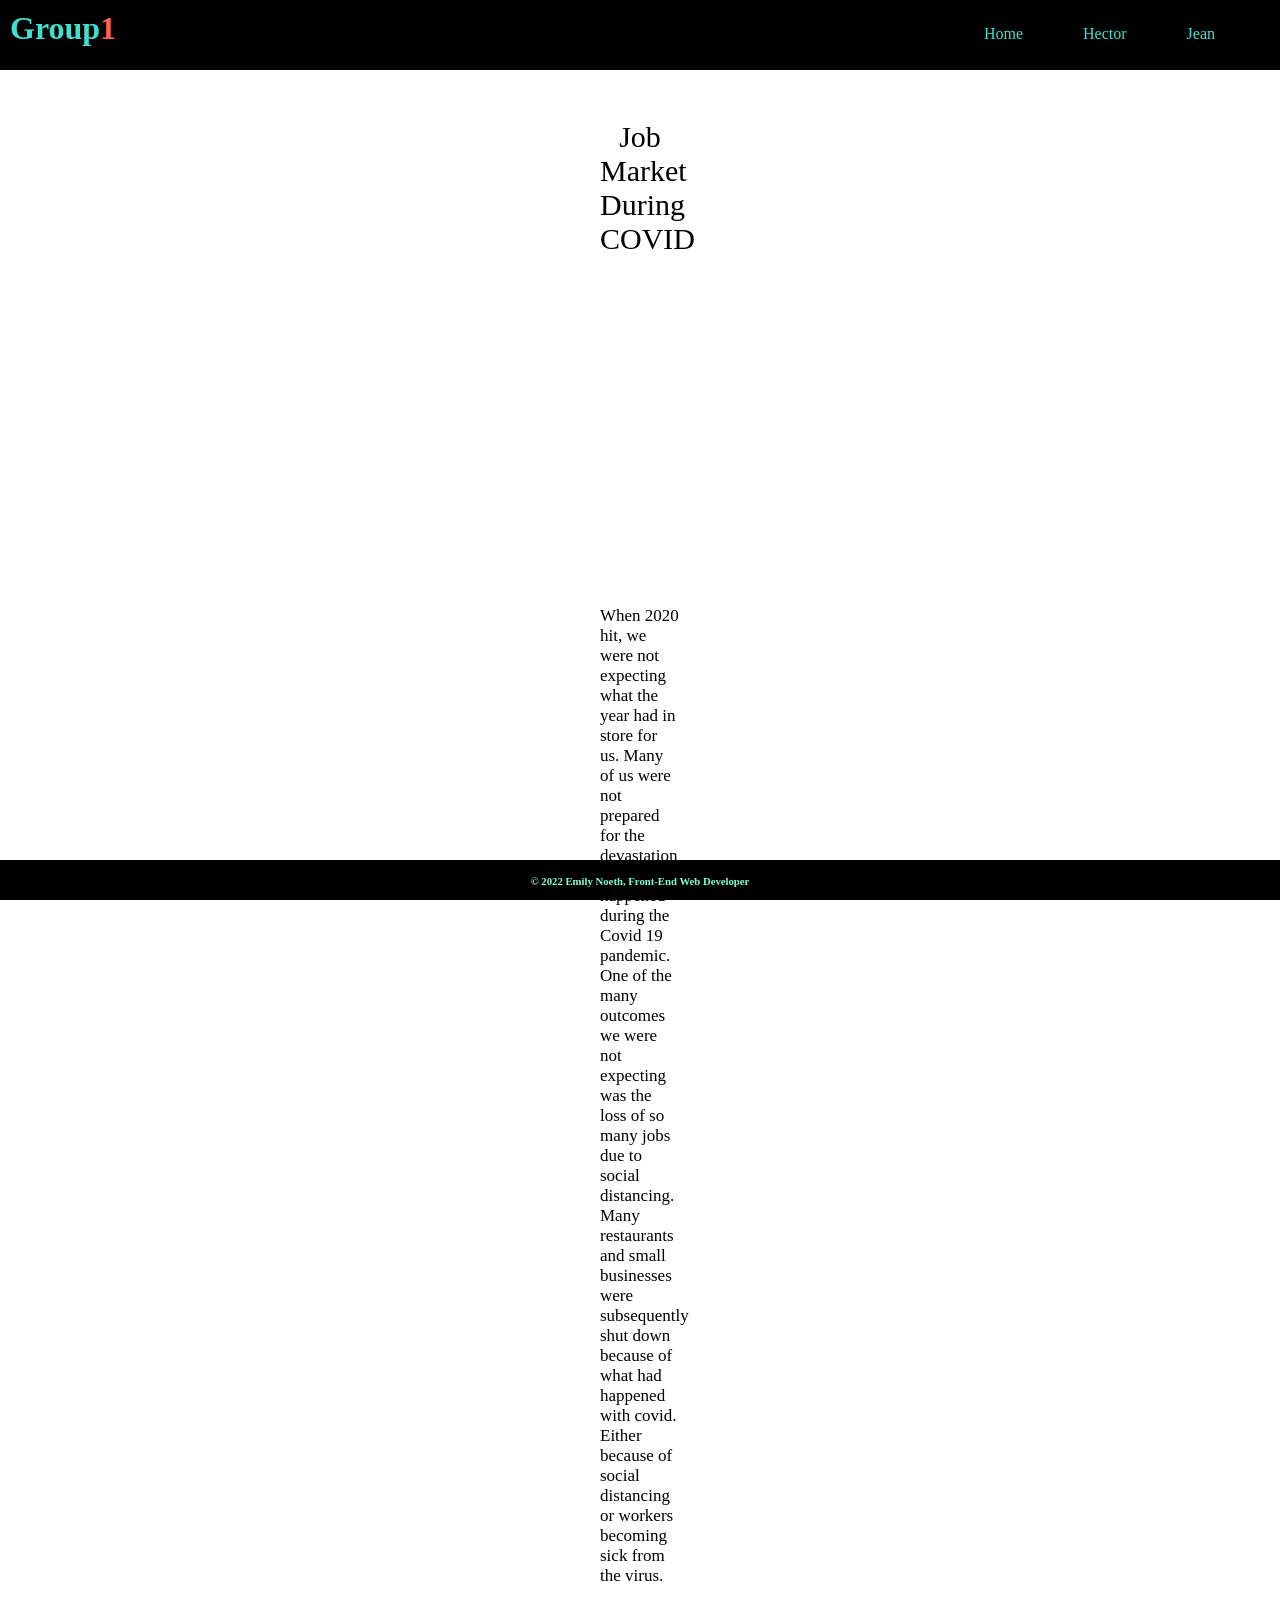
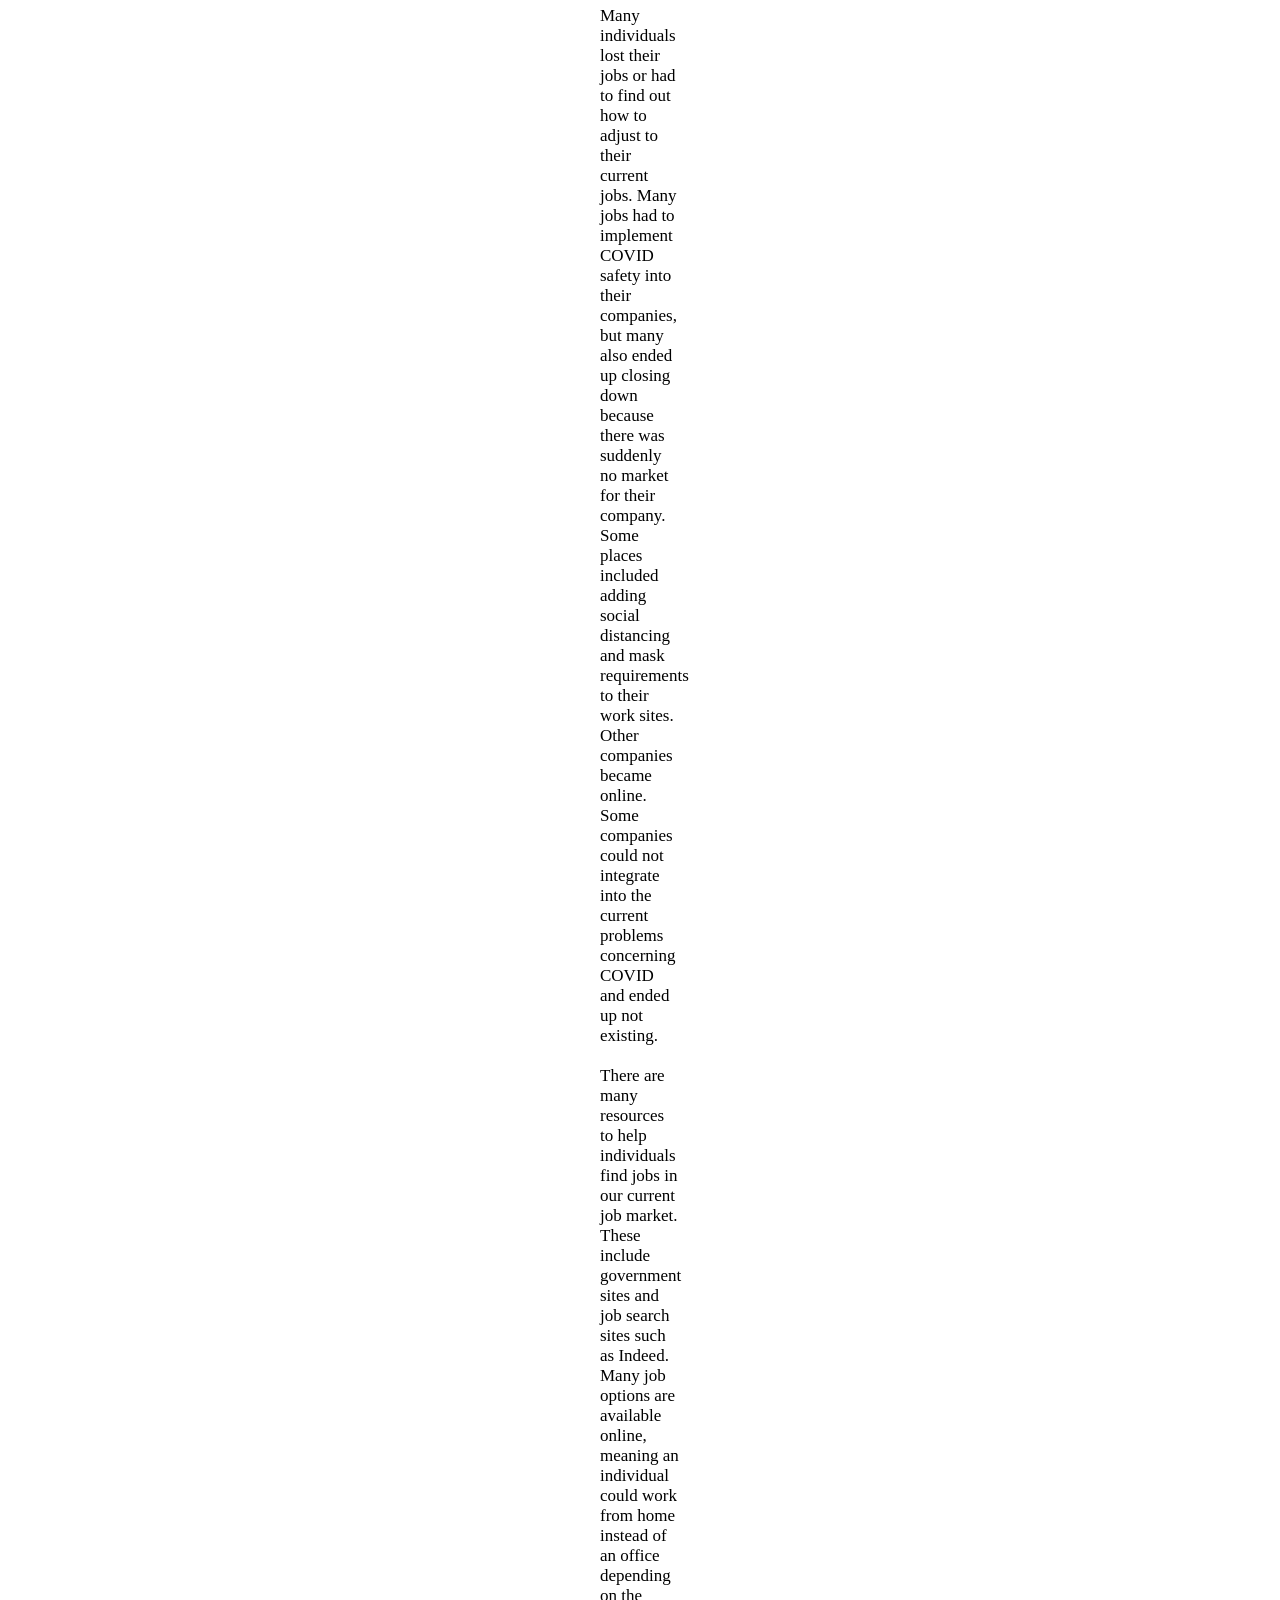
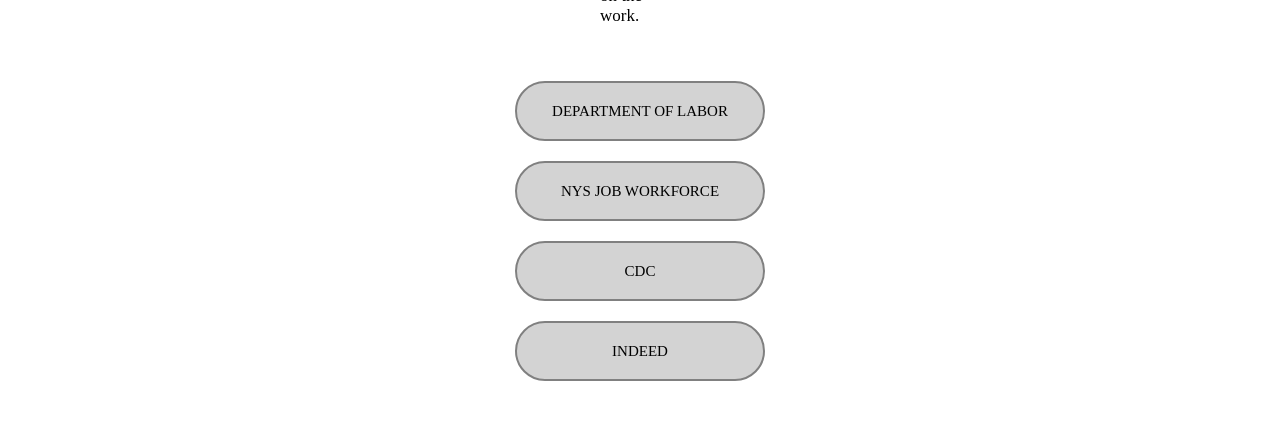
==== emily.html @ a839425d "edits" ====
<html lang="en">
<head>
    <meta charset="UTF-8">
    <meta http-equiv="X-UA-Compatible" content="IE=edge">
    <meta name="viewport" content="width=device-width, initial-scale=1.0">
    <title>Jobs Affected by COVID</title>
    <link rel="stylesheet" href="emily.css">
</head>
<body>

    <header>
        <h1>Group<span>1</span></h1>
    <nav>
        <ul class="container">
            <li><a href="frontpage.html">Home</a></li>
            <li><a href="hgil.html">Hector</a></li>
            <li><a href="jean.html">Jean</a></li>
        </ul>
    </nav>
    </header>

    <div class=div2>
        <div><p>Job Market During COVID</p></div>
    </div>

    <div class="flex-container"> 
        <div><iframe width="1280" height="720" src="https://www.youtube.com/embed/FrQXQNU17d8" title="YouTube video player" frameborder="0" allow="accelerometer; autoplay; clipboard-write; encrypted-media; gyroscope; picture-in-picture" allowfullscreen></iframe></div>
    </div>

    <div class="div1">
        <div><p>When 2020 hit, we were not expecting what the year had in store for us. Many of us were not prepared for the devastation that happened during the Covid 19 pandemic. One of the many outcomes we were not expecting was the loss of so many jobs due to social distancing. Many restaurants and small businesses were subsequently shut down because of what had happened with covid. Either because of social distancing or workers becoming sick from the virus.</p></div>

        <br>

        <div><p>Many individuals lost their jobs or had to find out how to adjust to their current jobs. Many jobs had to implement COVID safety into their companies, but many also ended up closing down because there was suddenly no market for their company. Some places included adding social distancing and mask requirements to their work sites. Other companies became online. Some companies could not integrate into the current problems concerning COVID and ended up not existing.</p></div>

        <br>

        <div><p>There are many resources to help individuals find jobs in our current job market. These include government sites and job search sites such as Indeed. Many job options are available online, meaning an individual could work from home instead of an office depending on the work.</p></div>
    </div>

    <div class="flex-container">
            <div><a href="https://www.dol.gov/coronavirus" class ="link">Department of Labor</a></div>
            <div><a href="https://www1.nyc.gov/site/sbs/careers/find-a-job.page" class ="link">NYS Job Workforce</a></div>
            <div><a href="https://www.cdc.gov/coronavirus/2019-ncov/index.html" class ="link">CDC</a></div>
            <div><a href="https://www.indeed.com/" class ="link">Indeed</a></div>
    </div>

    <footer>
        <h6>&copy 2022 Emily Noeth, Front-End Web Developer</h6>
    </footer>
    
</body>
</html>
---- emily.css ----
* {
    list-style: none;
    margin: 0;
    padding-inline-start: 0;
    box-sizing: border-box;
}

header {
    width: 100%;
    height: 70px;
    background-color: black;
    color: white;
}

nav {
    display: flex;
    justify-content: space-evenly;
    float: right;
    margin: 10px;
    padding: 0 10px;
    align-items: center;
    align-content: center;
}

.container, li, a {
    display: flex;
    float: right;
    margin: 5px;
    padding: 0 10px;
    align-items: center;
    align-content: center;
    justify-content: center;
    cursor: pointer;
    color: turquoise;
    text-decoration: none;
}

h1 {
    float: left;
    margin: 5px;
    padding: 5px;
    color: turquoise;
}

span {
    color: tomato;
}

.div1 {
    
    margin-top: 50px;
    margin-bottom: 50px;
    margin-right: 600px;
    margin-left: 600px;
    font-size: 17px;
}

.div2 {
    text-align: center;
    margin-top: 50px;
    margin-bottom: 50px;
    margin-right: 600px;
    margin-left: 600px;
    font-size: 30px;
}

iframe {
    height: 250px;
    width: 485px;
    
}

.flex-container {
    flex-direction: column;
    text-align: center;
    margin-top: 50px;
    margin-bottom: 50px;
    margin-right: 500px;
    margin-left: 500px;
    color: black;
}

.flex-container > div {
    display: flex;
    flex-direction: column;
    margin: 10px;
    text-align: center;
    line-height: 50px;
    font-size: 15px;
    
}

footer {
    background-color: black;
    color: aquamarine;
    width: 100%;
    height: 40px;
    position:fixed;
    bottom: 0%;
    text-align: center;
}

h6 {
    padding: 15px;
}

.link {
    color: black;
    text-decoration: none;
    text-transform: uppercase;
    background-color: lightgray;
    border: gray solid 2px;
    padding: 3px 10px;
    border-radius: 40px;
}
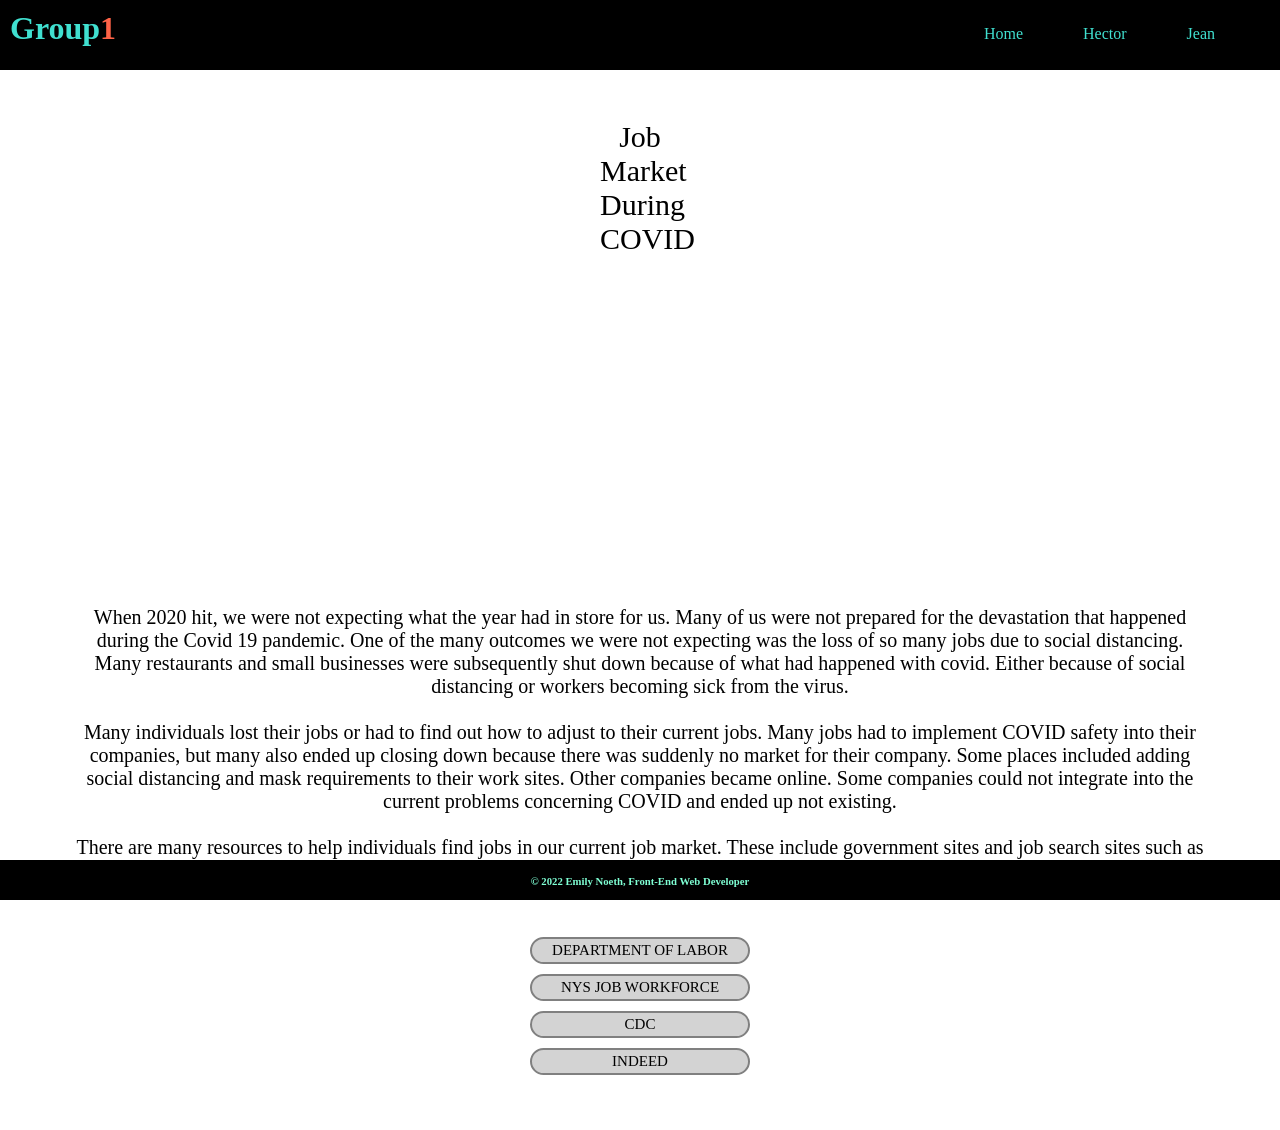
==== commit 7b9149c0: "edits" ====
--- a/emily.html
+++ b/emily.html
@@ -24,7 +24,7 @@
     </div>
 
     <div class="flex-container"> 
-        <div><iframe width="1280" height="720" src="https://www.youtube.com/embed/FrQXQNU17d8" title="YouTube video player" frameborder="0" allow="accelerometer; autoplay; clipboard-write; encrypted-media; gyroscope; picture-in-picture" allowfullscreen></iframe></div>
+        <iframe width="1280" height="720" src="https://www.youtube.com/embed/FrQXQNU17d8" title="YouTube video player" frameborder="0" allow="accelerometer; autoplay; clipboard-write; encrypted-media; gyroscope; picture-in-picture" allowfullscreen></iframe>
     </div>
 
     <div class="div1">
--- a/emily.css
+++ b/emily.css
@@ -47,20 +47,14 @@
 }
 
 .div1 {
-    
-    margin-top: 50px;
-    margin-bottom: 50px;
-    margin-right: 600px;
-    margin-left: 600px;
-    font-size: 17px;
+    margin: 50px 75px;
+    font-size: 20px;
+    text-align: center;
 }
 
 .div2 {
     text-align: center;
-    margin-top: 50px;
-    margin-bottom: 50px;
-    margin-right: 600px;
-    margin-left: 600px;
+    margin: 50px 600px;
     font-size: 30px;
 }
 
@@ -73,21 +67,15 @@
 .flex-container {
     flex-direction: column;
     text-align: center;
-    margin-top: 50px;
-    margin-bottom: 50px;
-    margin-right: 500px;
-    margin-left: 500px;
+    margin: 50px 525px;
     color: black;
 }
 
 .flex-container > div {
     display: flex;
     flex-direction: column;
-    margin: 10px;
     text-align: center;
-    line-height: 50px;
     font-size: 15px;
-    
 }
 
 footer {
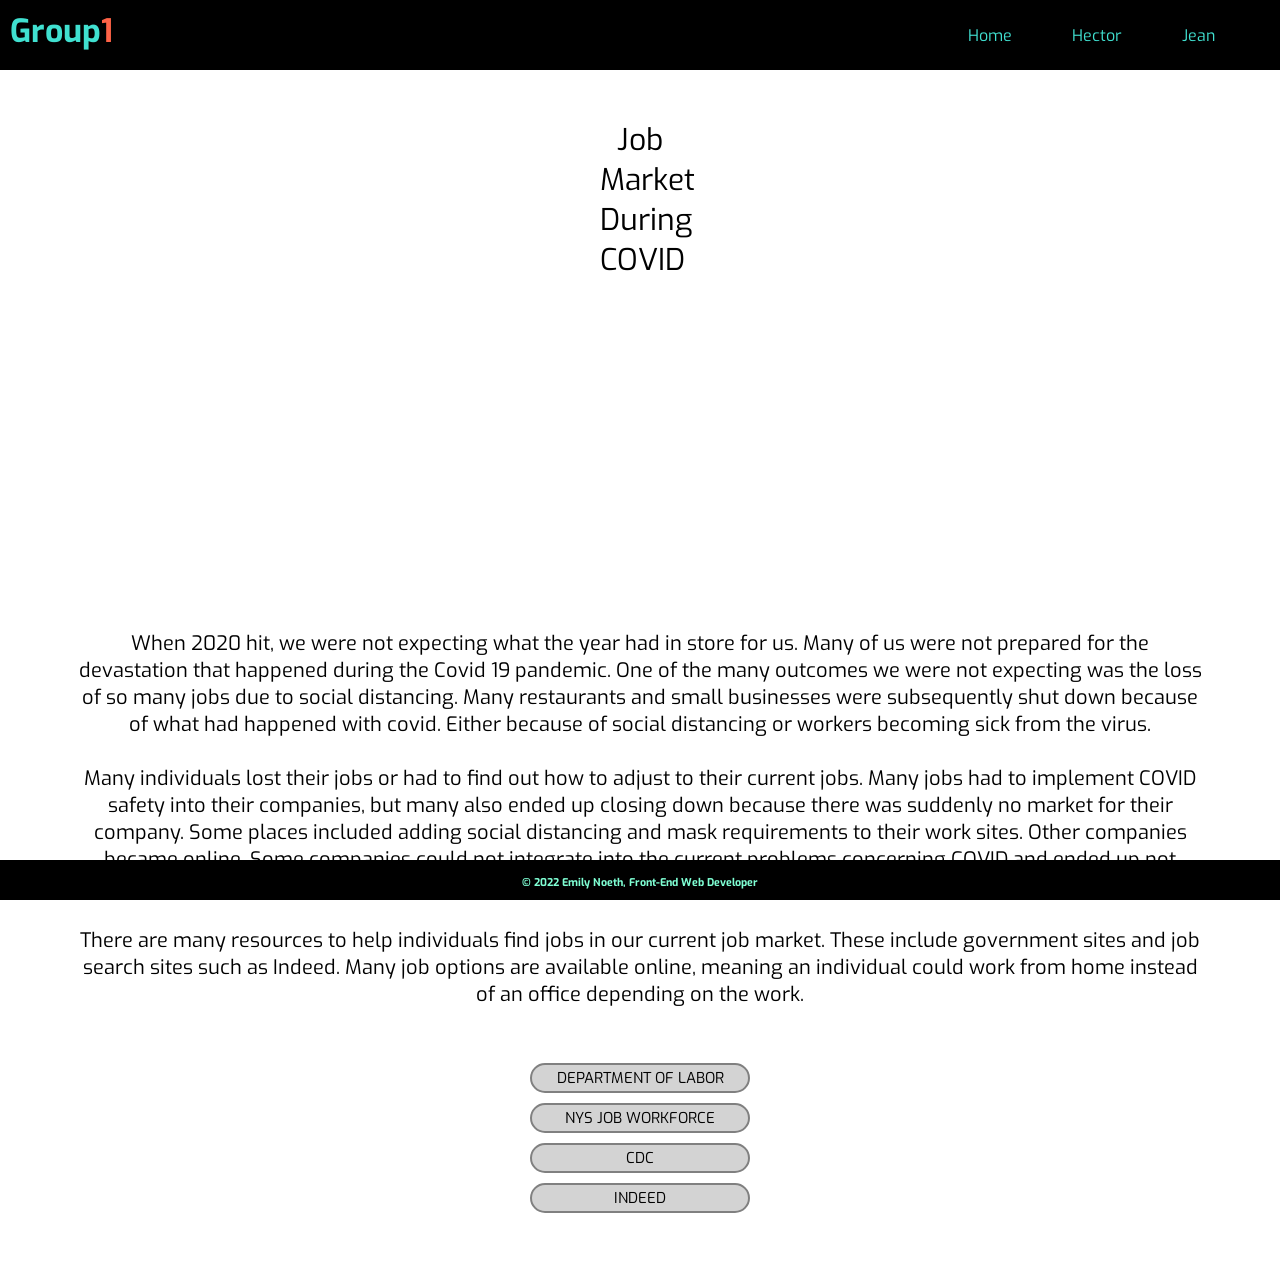
==== commit 86a17b0e: "exo" ====
--- a/emily.html
+++ b/emily.html
@@ -5,6 +5,9 @@
     <meta name="viewport" content="width=device-width, initial-scale=1.0">
     <title>Jobs Affected by COVID</title>
     <link rel="stylesheet" href="emily.css">
+    <link rel="preconnect" href="https://fonts.googleapis.com">
+    <link rel="preconnect" href="https://fonts.gstatic.com" crossorigin>
+    <link href="https://fonts.googleapis.com/css2?family=Exo:ital,wght@0,100;0,200;0,300;0,400;0,500;0,600;0,700;0,800;0,900;1,100;1,200;1,300;1,400;1,500;1,600;1,700;1,800;1,900&display=swap" rel="stylesheet">  
 </head>
 <body>
 
--- a/emily.css
+++ b/emily.css
@@ -3,6 +3,7 @@
     margin: 0;
     padding-inline-start: 0;
     box-sizing: border-box;
+    font-family: exo;
 }
 
 header {
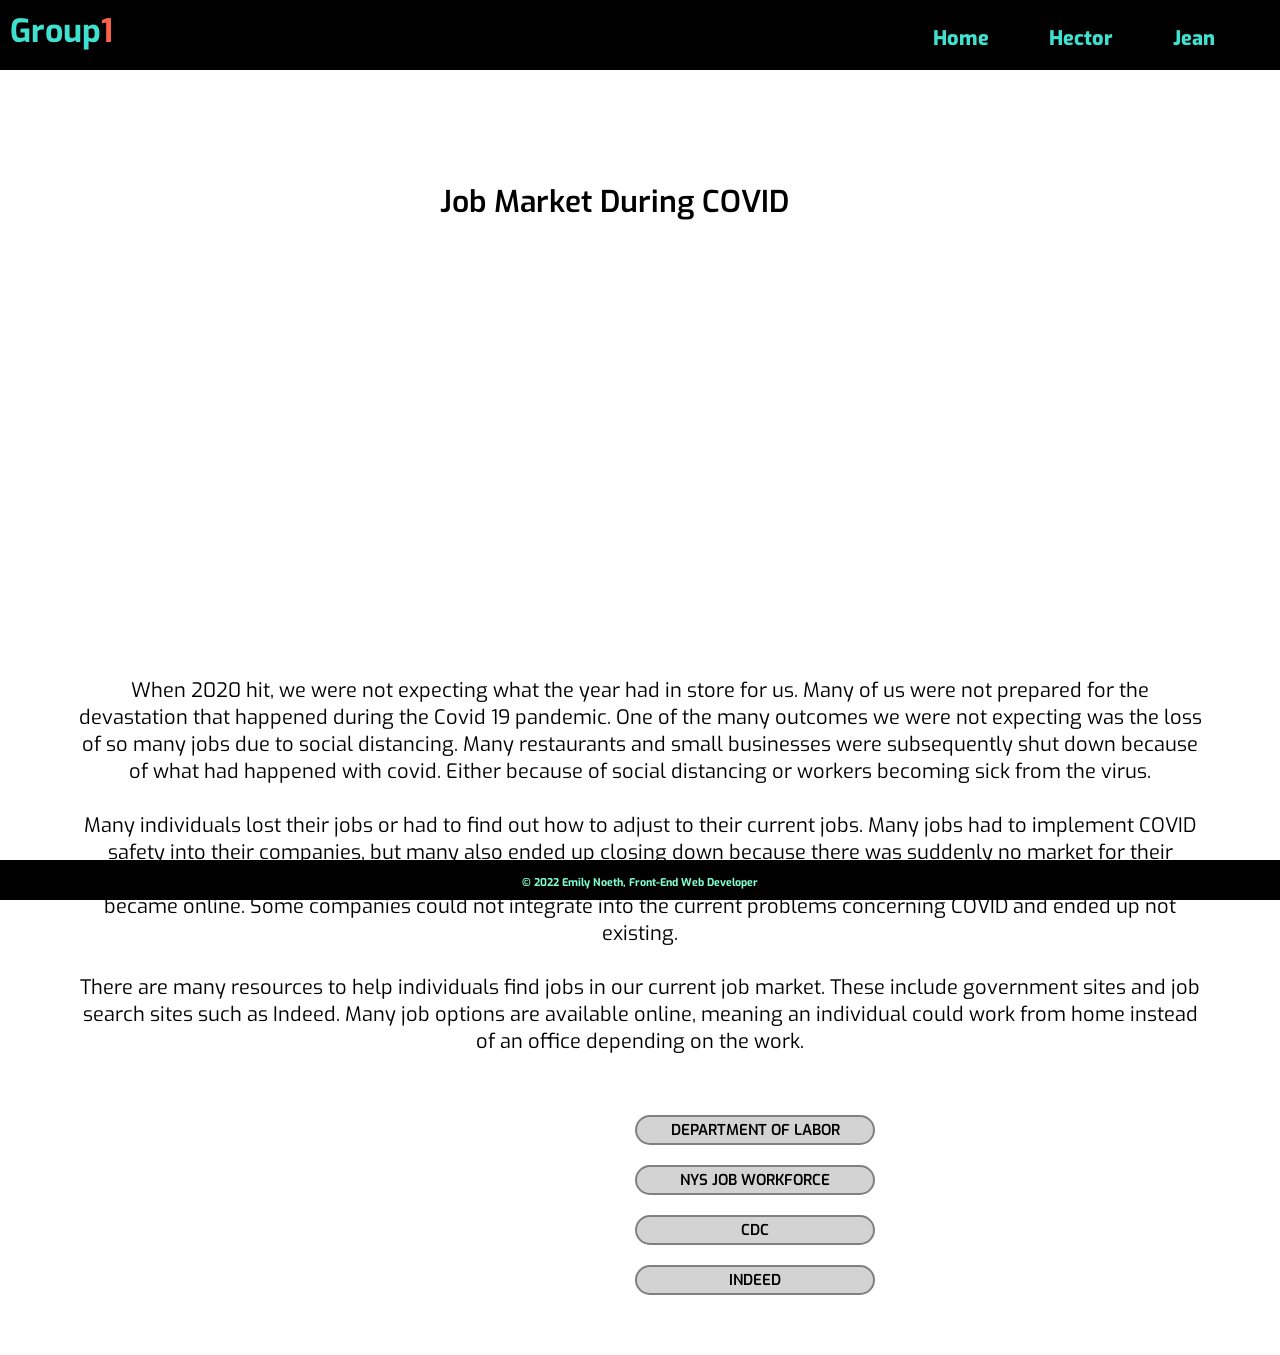
==== commit 5a91f160: "edit" ====
--- a/emily.html
+++ b/emily.html
@@ -22,9 +22,16 @@
     </nav>
     </header>
 
-    <div class=div2>
-        <div><p>Job Market During COVID</p></div>
-    </div>
+    <div class="marker">
+        <script src="https://cdn.lordicon.com/libs/mssddfmo/lord-icon-2.1.0.js"></script>
+        <lord-icon
+            src="https://cdn.lordicon.com/fhtaantg.json"
+            trigger="hover"
+            colors="primary:#121331,secondary:#08a88a"
+            style="width:250px;height:250px">
+        </lord-icon>
+        <p id="marker-right">Job Market During COVID</p>
+        </div>
 
     <div class="flex-container"> 
         <iframe width="1280" height="720" src="https://www.youtube.com/embed/FrQXQNU17d8" title="YouTube video player" frameborder="0" allow="accelerometer; autoplay; clipboard-write; encrypted-media; gyroscope; picture-in-picture" allowfullscreen></iframe>
--- a/emily.css
+++ b/emily.css
@@ -21,6 +21,9 @@
     padding: 0 10px;
     align-items: center;
     align-content: center;
+    font-family: exo;
+    font-weight: 800;
+    font-size: 20px;
 }
 
 .container, li, a {
@@ -54,9 +57,10 @@
 }
 
 .div2 {
-    text-align: center;
-    margin: 50px 600px;
-    font-size: 30px;
+    display: flex;
+    flex-direction:row;
+    text-align: wrap;
+    
 }
 
 iframe {
@@ -66,17 +70,22 @@
 }
 
 .flex-container {
+    display: flex;
     flex-direction: column;
     text-align: center;
     margin: 50px 525px;
     color: black;
+    align-content: center;
 }
 
 .flex-container > div {
     display: flex;
     flex-direction: column;
     text-align: center;
+    margin: 5px 105px;
     font-size: 15px;
+    width: 250px;
+    align-content: center;
 }
 
 footer {
@@ -97,8 +106,22 @@
     color: black;
     text-decoration: none;
     text-transform: uppercase;
+    font-family: exo;
+    font-weight: 600;
     background-color: lightgray;
     border: gray solid 2px;
     padding: 3px 10px;
     border-radius: 40px;
+}
+
+.marker , #marker-right {
+    display: inline-flex;
+    align-items: center;
+    align-content: center;
+    justify-content: center;
+    padding: 0px 50px;
+    margin: 0 45px;
+    font-size: 30px;
+    font-family: exo;
+    font-weight: 600;
 }
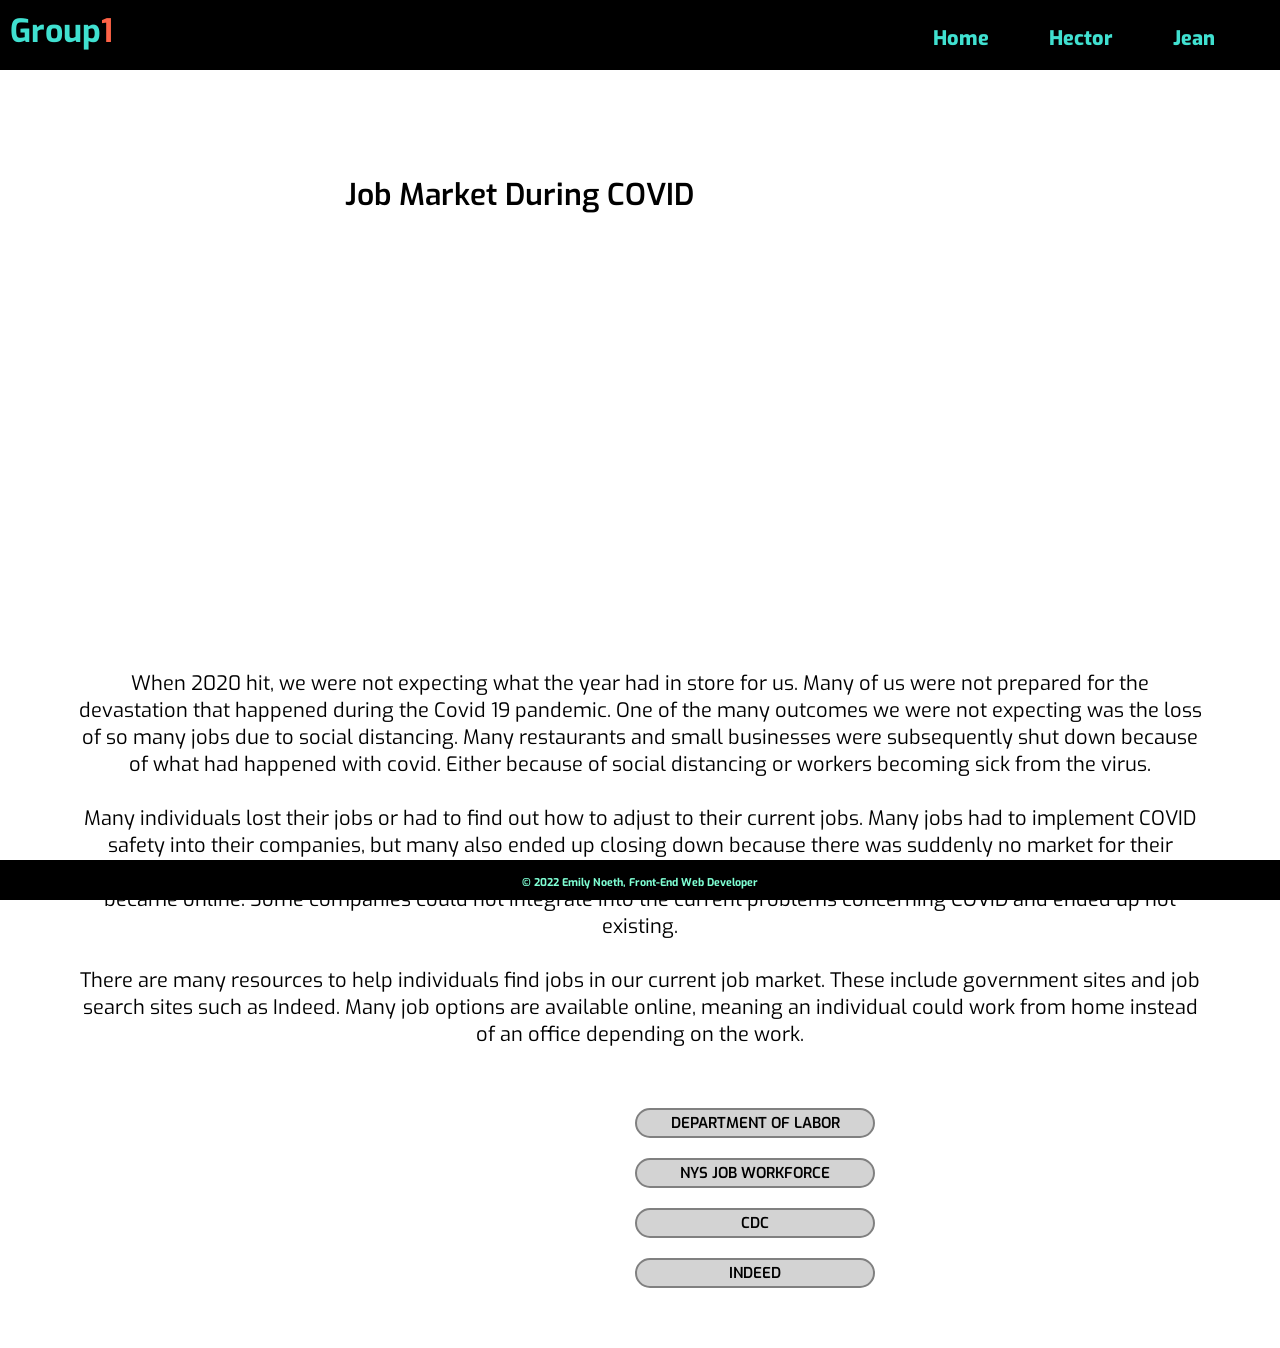
==== commit c38fa02a: "edit" ====
--- a/emily.html
+++ b/emily.html
@@ -22,7 +22,7 @@
     </nav>
     </header>
 
-    <div class="marker">
+    <div class="div2">
         <script src="https://cdn.lordicon.com/libs/mssddfmo/lord-icon-2.1.0.js"></script>
         <lord-icon
             src="https://cdn.lordicon.com/fhtaantg.json"
@@ -30,7 +30,7 @@
             colors="primary:#121331,secondary:#08a88a"
             style="width:250px;height:250px">
         </lord-icon>
-        <p id="marker-right">Job Market During COVID</p>
+        <p>Job Market During COVID</p>
         </div>
 
     <div class="flex-container"> 
--- a/emily.css
+++ b/emily.css
@@ -57,10 +57,15 @@
 }
 
 .div2 {
-    display: flex;
-    flex-direction:row;
-    text-align: wrap;
-    
+    display: inline-flex;
+    align-items: center;
+    align-content: center;
+    justify-content: center;
+    padding: 0px 50px;
+    margin: 0 45px;
+    font-size: 30px;
+    font-family: exo;
+    font-weight: 600;
 }
 
 iframe {
@@ -112,16 +117,4 @@
     border: gray solid 2px;
     padding: 3px 10px;
     border-radius: 40px;
-}
-
-.marker , #marker-right {
-    display: inline-flex;
-    align-items: center;
-    align-content: center;
-    justify-content: center;
-    padding: 0px 50px;
-    margin: 0 45px;
-    font-size: 30px;
-    font-family: exo;
-    font-weight: 600;
 }
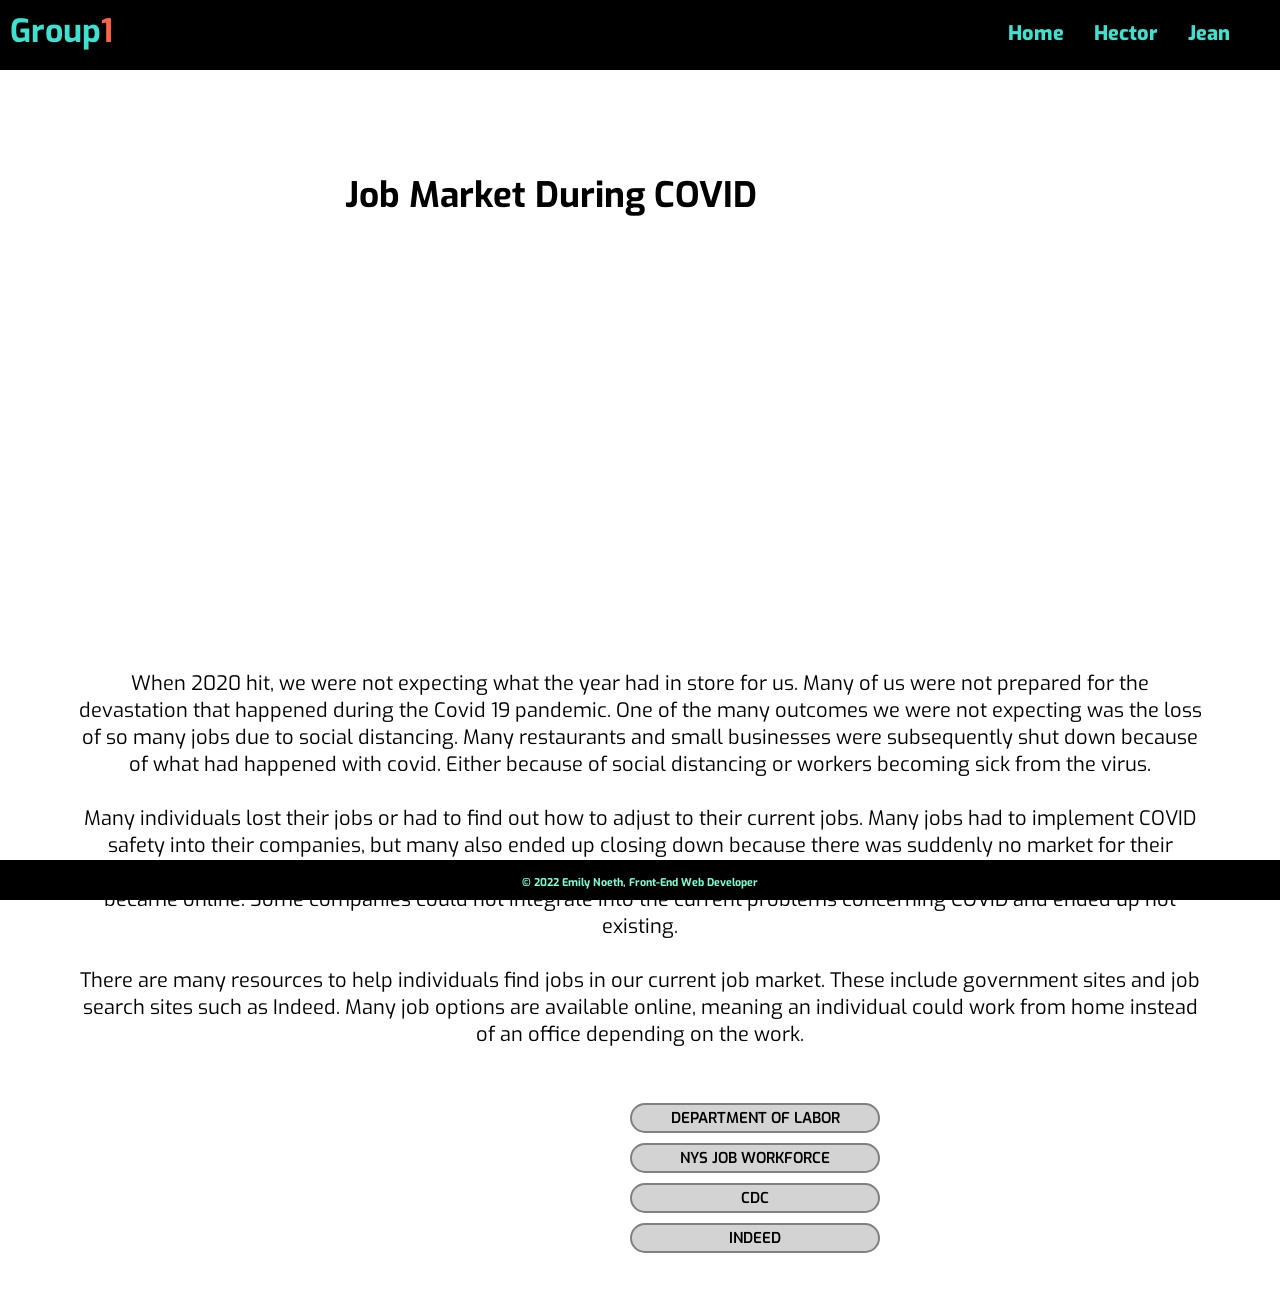
==== commit 07e6c0c7: "fixed nav bar spacing" ====
--- a/emily.html
+++ b/emily.html
@@ -30,7 +30,7 @@
             colors="primary:#121331,secondary:#08a88a"
             style="width:250px;height:250px">
         </lord-icon>
-        <p>Job Market During COVID</p>
+        <h3>Job Market During COVID</h3>
         </div>
 
     <div class="flex-container"> 
--- a/emily.css
+++ b/emily.css
@@ -5,14 +5,16 @@
     box-sizing: border-box;
     font-family: exo;
 }
-
+body {
+    padding: 0px;
+    margin: 0px
+}
 header {
     width: 100%;
     height: 70px;
     background-color: black;
     color: white;
 }
-
 nav {
     display: flex;
     justify-content: space-evenly;
@@ -25,8 +27,7 @@
     font-weight: 800;
     font-size: 20px;
 }
-
-.container, li, a {
+.container , li > a {
     display: flex;
     float: right;
     margin: 5px;
@@ -38,14 +39,12 @@
     color: turquoise;
     text-decoration: none;
 }
-
 h1 {
     float: left;
     margin: 5px;
     padding: 5px;
     color: turquoise;
 }
-
 span {
     color: tomato;
 }
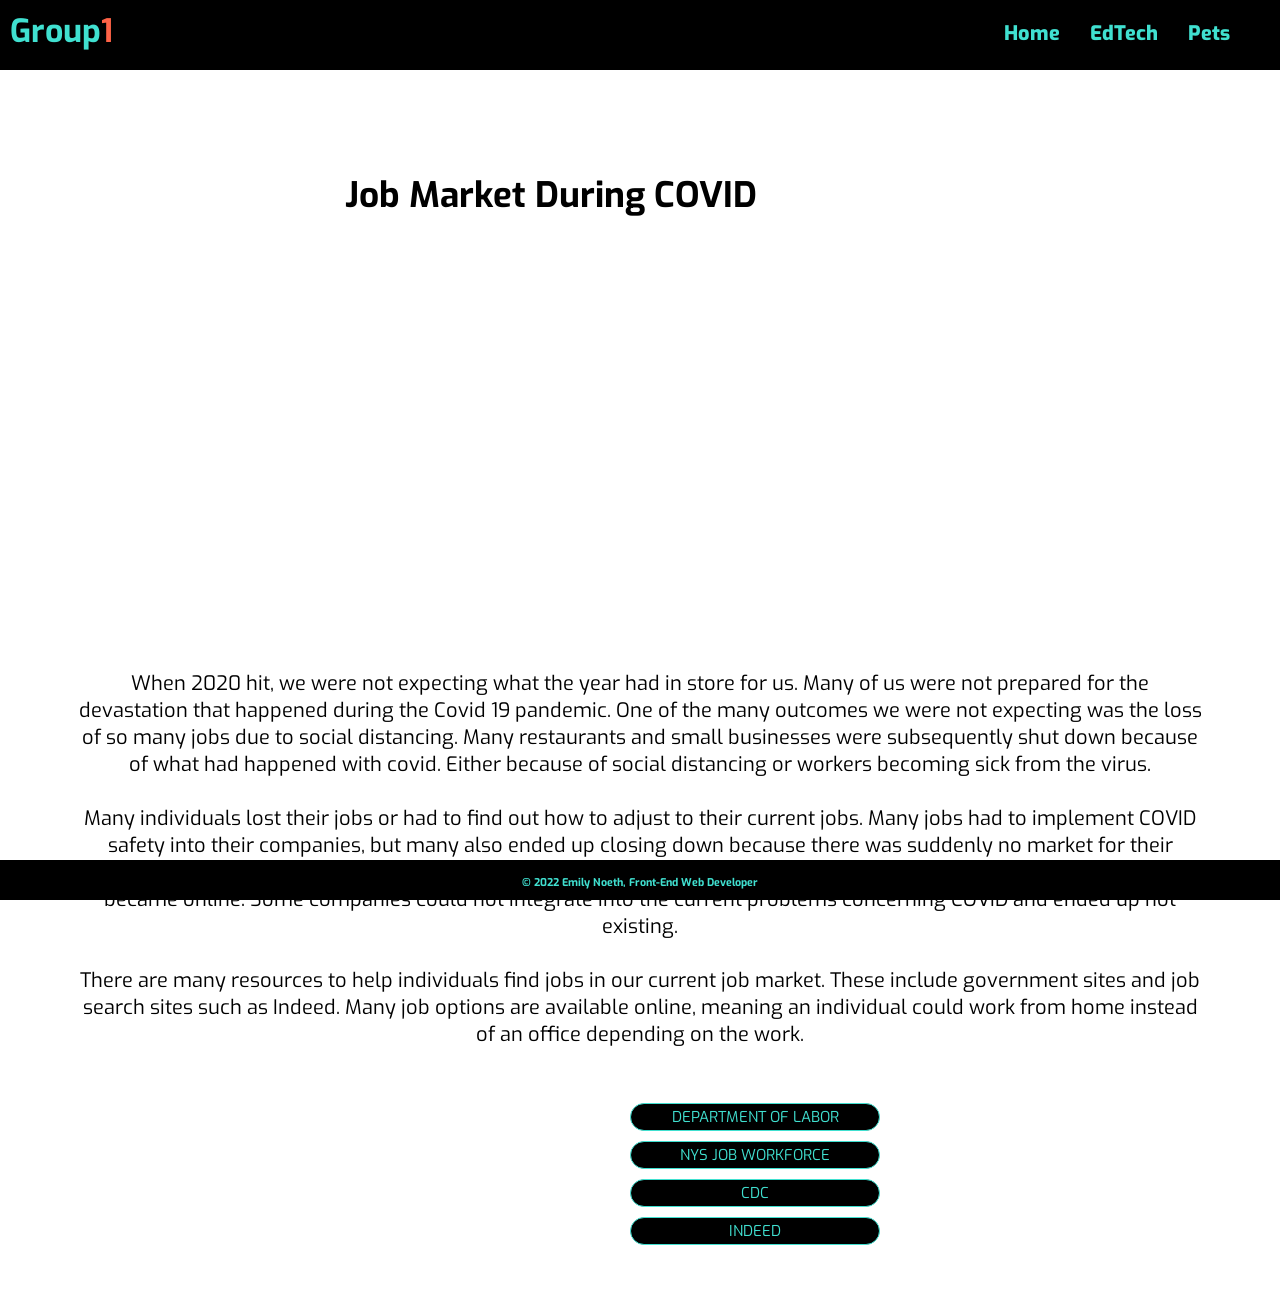
==== commit f507f7dc: "navbar edits" ====
--- a/emily.html
+++ b/emily.html
@@ -16,8 +16,8 @@
     <nav>
         <ul class="container">
             <li><a href="frontpage.html">Home</a></li>
-            <li><a href="hgil.html">Hector</a></li>
-            <li><a href="jean.html">Jean</a></li>
+            <li><a href="hgil.html">EdTech</a></li>
+            <li><a href="jean.html">Pets</a></li>
         </ul>
     </nav>
     </header>
--- a/emily.css
+++ b/emily.css
@@ -26,6 +26,14 @@
     font-family: exo;
     font-weight: 800;
     font-size: 20px;
+}
+lord-icon {
+    cursor: pointer;
+}
+nav a:hover {
+    color: tomato;
+    transform:rotate(8deg);
+    transition: all 1s ease-out;
 }
 .container , li > a {
     display: flex;
@@ -94,7 +102,7 @@
 
 footer {
     background-color: black;
-    color: aquamarine;
+    color: turquoise;
     width: 100%;
     height: 40px;
     position:fixed;
@@ -107,13 +115,20 @@
 }
 
 .link {
-    color: black;
     text-decoration: none;
     text-transform: uppercase;
-    font-family: exo;
-    font-weight: 600;
-    background-color: lightgray;
-    border: gray solid 2px;
+    color: turquoise;
+    background-color: black;
+    border: turquoise solid 1px;
     padding: 3px 10px;
-    border-radius: 40px;
+    border-radius: 25px;
+}
+
+.link:hover {
+    color: tomato;
+    border: tomato solid 2px;
+    padding-top: 10px;
+    font-size: 1.2em;
+    transition: 1s ease-in-out;
+    transition-timing-function: linear;
 }
